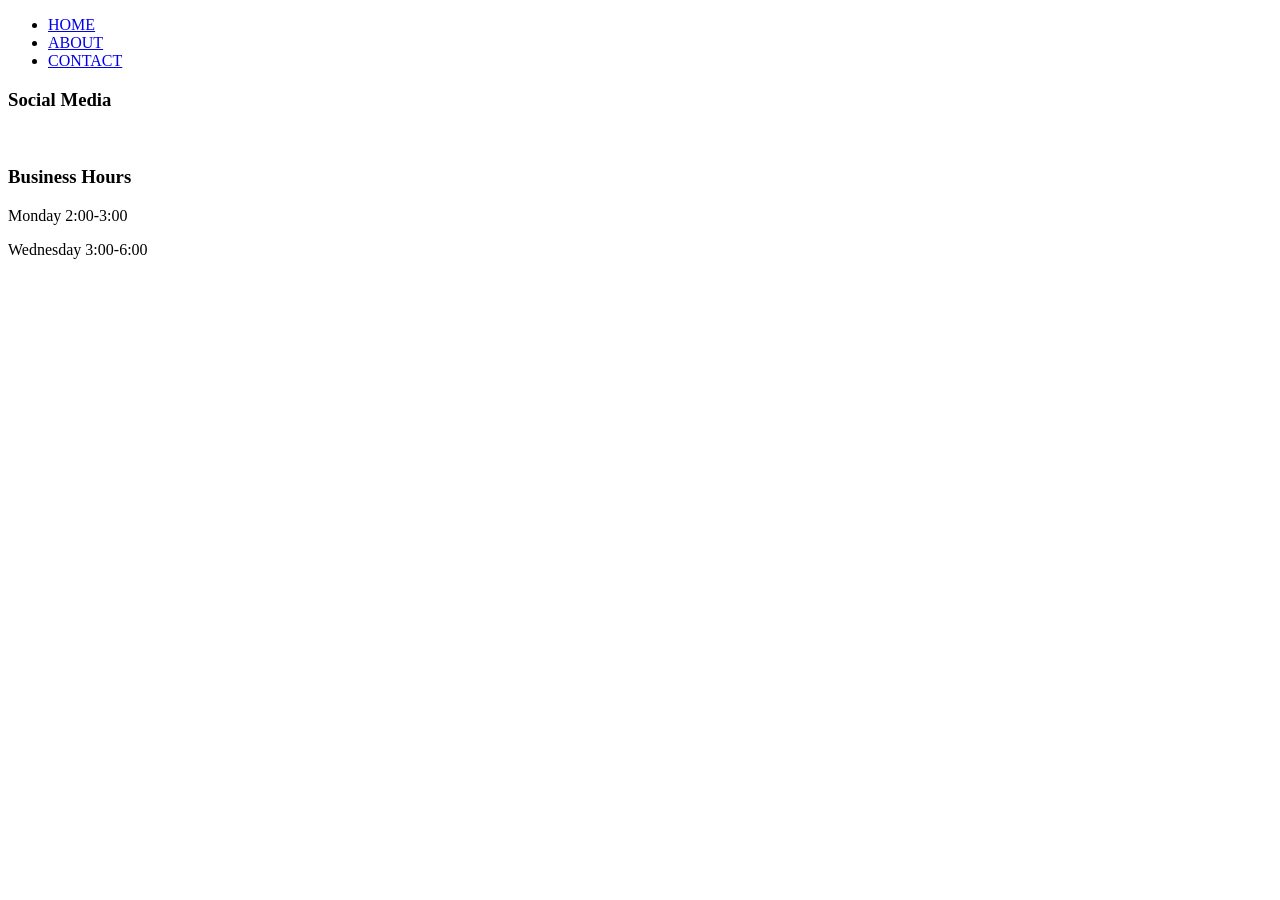
==== index.html @ e49e5a98 "Add files via upload" ====
<!DOCTYPE html>
<html lang="en">
<head>
    <meta charset="UTF-8">
    <meta name="viewport" content="width=device-width, initial-scale=1.0">
    <title>HOME</title>
    <link rel="icon" type="image/x-icon" href="media/images/sportsFavicon/favicon.ico">
    <link rel="stylesheet" href="css/styles.css">
</head>
<body>
    <!--header with nav-->
    <header>
        <nav>
            <ul>
                <li><a href="index.html">HOME</a></li>
                <li><a href="about.html">ABOUT</a></li>
                <li><a href="contact.html">CONTACT</a></li>
            </ul>
        </nav>
    </header>
    <footer>
        <div id="col1">
            <h3>Social Media</h3>
            <!--Put images for social media sites on here <img src="" alt="" width="" height=""> -->
            <img> 
            <img>
        </div>
        <div id="col2">
            <h3>Business Hours</h3>
            <p>Monday 2:00-3:00</p>
            <p>Wednesday 3:00-6:00</p>
        </div>
        
    </footer>
</body>
</html>
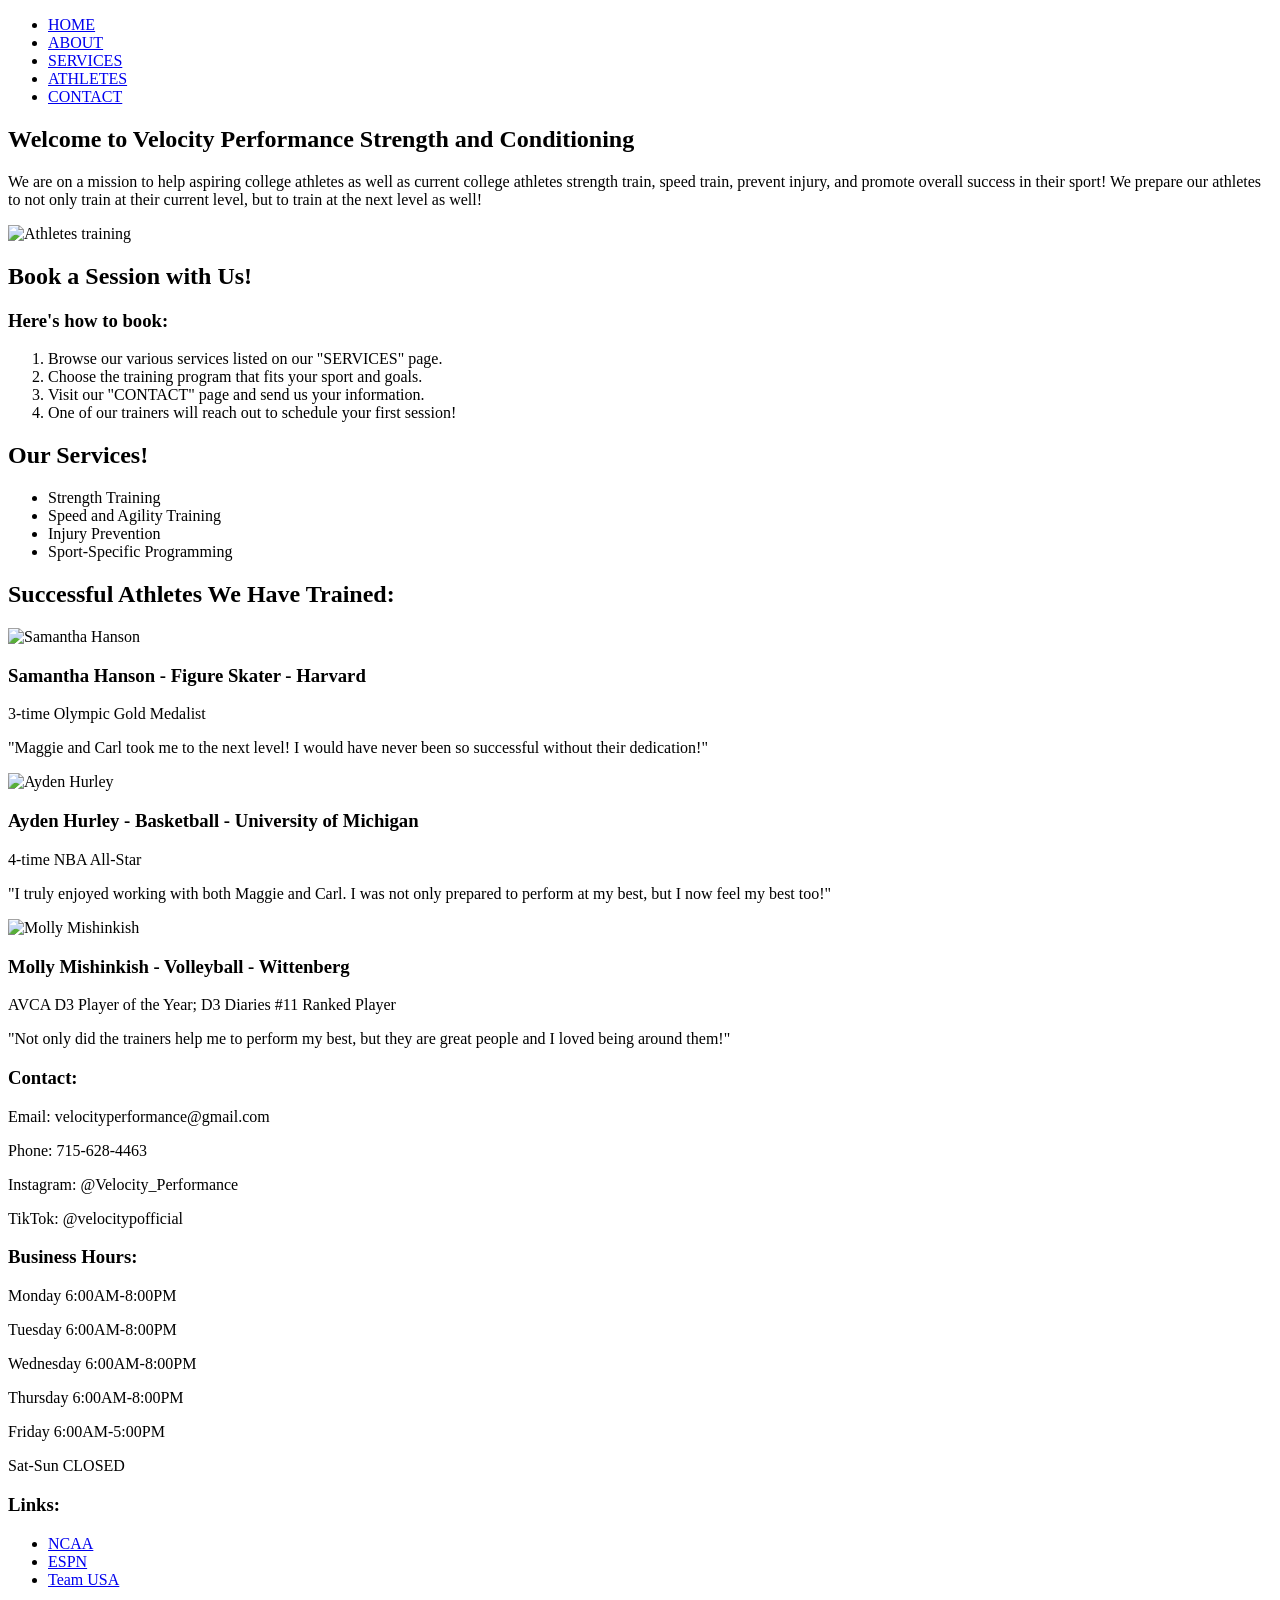
==== commit f33a9c0d: "Add files via upload" ====
--- a/index.html
+++ b/index.html
@@ -8,29 +8,103 @@
     <link rel="stylesheet" href="css/styles.css">
 </head>
 <body>
-    <!--header with nav-->
+
+    <!--header-->
     <header>
         <nav>
             <ul>
                 <li><a href="index.html">HOME</a></li>
                 <li><a href="about.html">ABOUT</a></li>
+                <li><a href="services.html">SERVICES</a></li>
+                <li><a href="athletes.html">ATHLETES</a></li>
                 <li><a href="contact.html">CONTACT</a></li>
             </ul>
         </nav>
     </header>
+
+    <!--main home page-->
+    <main>
+
+        <section id="welcome">
+            <h1>Welcome to Velocity Performance Strength and Conditioning</h1>
+            <p>
+                We are on a mission to help aspiring college athletes as well as current college athletes
+                strength train, speed train, prevent injury, and promote overall success in their sport! We prepare 
+                our athletes to not only train at their current level, but to train at the next level as well!
+            </p>
+            <img src="media/images/IMG_5216-scaled.jpg" alt="Athletes training" width="400">
+        </section>
+
+        <section id="booking">
+            <h2>Book a Session with Us!</h2>
+            <h3>Here's how to book:</h3>
+            <ol>
+                <li>Browse our various services listed on our "SERVICES" page.</li>
+                <li>Choose the training program that fits your sport and goals.</li>
+                <li>Visit our "CONTACT" page and send us your information.</li>
+                <li>One of our trainers will reach out to schedule your first session!</li>
+            </ol>
+        </section>
+
+        <section id="servicesPreview">
+            <h2>Our Services!</h2>
+            <ul>
+                <li>Strength Training</li>
+                <li>Speed and Agility Training</li>
+                <li>Injury Prevention</li>
+                <li>Sport-Specific Programming</li>
+            </ul>
+        </section>
+
+        <section id="successStories">
+            <h2>Successful Athletes We Have Trained:</h2>
+
+            <img src="media/images/samh.jpg" alt="Samantha Hanson" width="100">
+            <h3>Samantha Hanson - Figure Skater - Harvard</h3>
+            <p>3-time Olympic Gold Medalist</p>
+            <p>"Maggie and Carl took me to the next level! I would have never been so successful without their dedication!"</p>
+
+            <img src="media/images/aydenh.jpg" alt="Ayden Hurley" width="100">
+            <h3>Ayden Hurley - Basketball - University of Michigan</h3>
+            <p>4-time NBA All-Star</p>
+            <p>"I truly enjoyed working with both Maggie and Carl. I was not only prepared to perform at my best, but I now feel my best too!"</p>
+
+            <img src="media/images/mollym.jpg" alt="Molly Mishinkish" width="100">
+            <h3>Molly Mishinkish - Volleyball - Wittenberg</h3>
+            <p>AVCA D3 Player of the Year; D3 Diaries #11 Ranked Player</p>
+            <p>"Not only did the trainers help me to perform my best, but they are great people and I loved being around them!"</p>
+        </section>
+
+    </main>
+
     <footer>
         <div id="col1">
-            <h3>Social Media</h3>
-            <!--Put images for social media sites on here <img src="" alt="" width="" height=""> -->
-            <img> 
-            <img>
+            <h3>Contact:</h3>
+            <p>Email: velocityperformance@gmail.com</p>
+            <p>Phone: 715-628-4463</p>
+            <p>Instagram: @Velocity_Performance</p>
+            <p>TikTok: @velocitypofficial</p>
         </div>
+
         <div id="col2">
-            <h3>Business Hours</h3>
-            <p>Monday 2:00-3:00</p>
-            <p>Wednesday 3:00-6:00</p>
+            <h3>Business Hours:</h3>
+            <p>Monday 6:00AM-8:00PM</p>
+            <p>Tuesday 6:00AM-8:00PM</p>
+            <p>Wednesday 6:00AM-8:00PM</p>
+            <p>Thursday 6:00AM-8:00PM</p>
+            <p>Friday 6:00AM-5:00PM</p>
+            <p>Sat-Sun CLOSED</p>
         </div>
-        
+
+        <div id="col3">
+            <h3>Links:</h3>
+            <ul>
+                <li><a href="https://www.ncaa.com">NCAA</a></li>
+                <li><a href="https://www.espn.com">ESPN</a></li>
+                <li><a href="https://www.teamusa.org">Team USA</a></li>
+            </ul>
+        </div>
     </footer>
+
 </body>
 </html>
